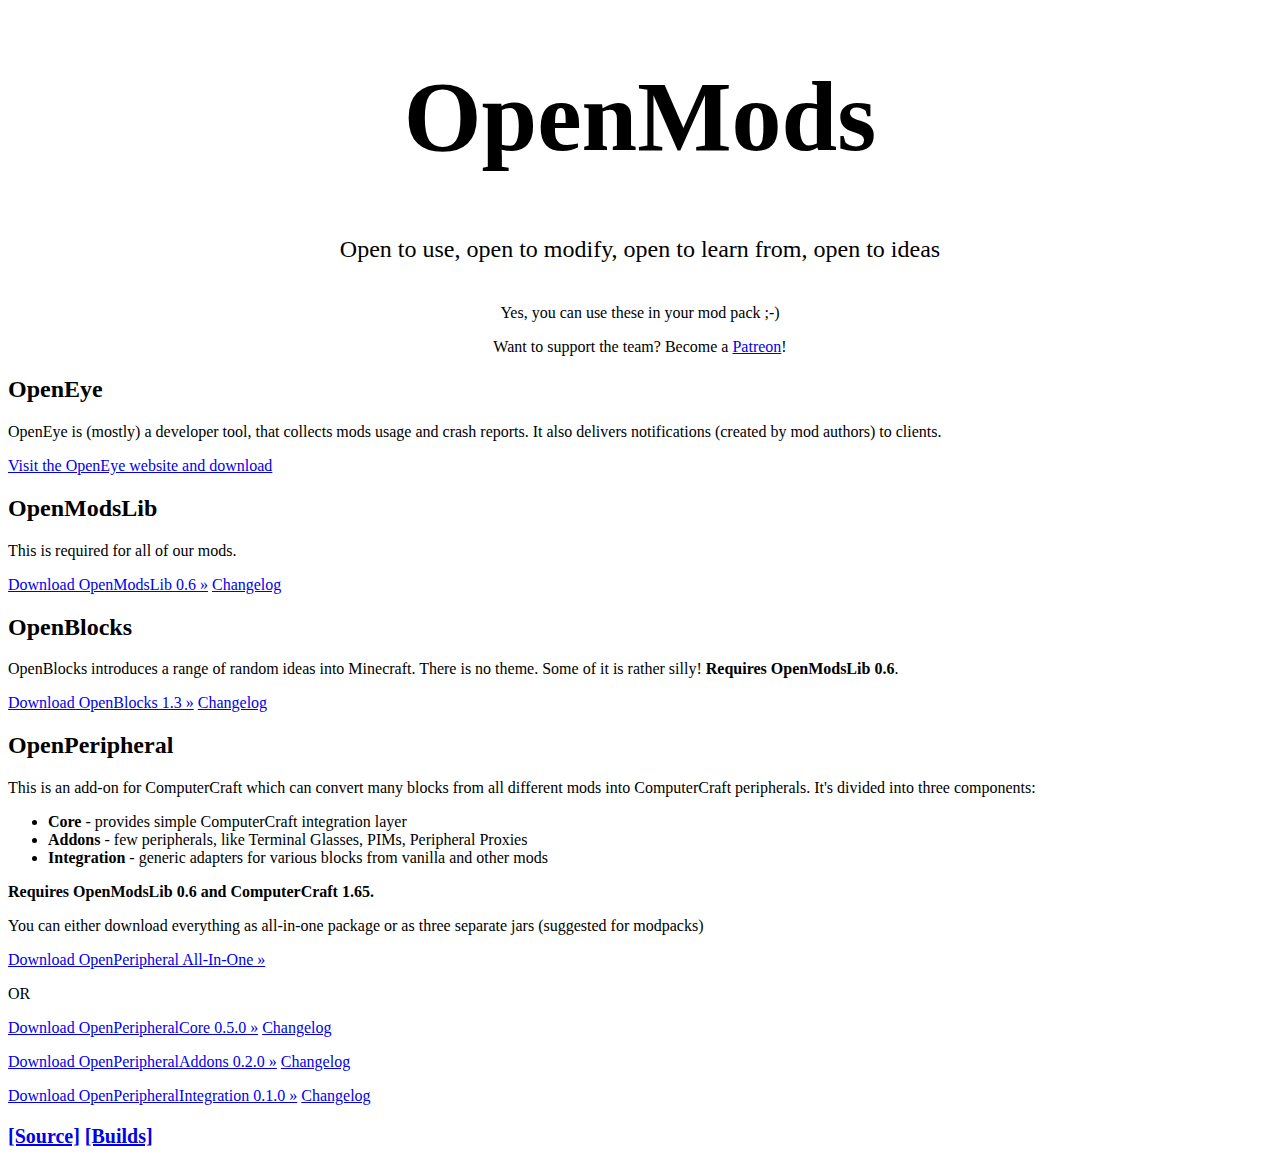
==== openmods.info/index.html @ ab1fd233 "1.7 bump" ====
<!DOCTYPE html>
<html lang="en">
    <head>
        <meta http-equiv="content-type" content="text/html; charset=UTF-8">
        <meta charset="utf-8">
        <meta http-equiv="X-UA-Compatible" content="IE=edge">
        <meta name="viewport" content="width=device-width, initial-scale=1.0">
        <meta name="description" content="OpenMods 1.7.10 release page (includes OpenBlocks 1.7.10, OpenPeripheral 1.7.10, OpenModsLib 1.7.10)">
        <meta name="author" content="">

        <title>OpenMods</title>

        <!-- Bootstrap core CSS -->
        <link href="css/bootstrap.css" rel="stylesheet">

        <!-- HTML5 shim and Respond.js IE8 support of HTML5 elements and media queries -->
        <!--[if lt IE 9]>
            <script src="https://oss.maxcdn.com/libs/html5shiv/3.7.0/html5shiv.js"></script>
            <script src="https://oss.maxcdn.com/libs/respond.js/1.3.0/respond.min.js"></script>
        <![endif]-->
        <link href="css/openmods.css" rel="stylesheet">
    </head>
    <body>
        <div class="jumbotron">
                <h1>OpenMods</h1>
                <p class="lead">Open to use, open to modify, open to learn from, open to ideas</p>
                <p style="margin-top:40px">Yes, you can use these in your mod pack ;-)</p>
                <p>Want to support the team? Become a <a href="http://www.patreon.com/openmods" target="_blank" data-tracking="patreon:jump">Patreon</a>!</p>
        </div>

        <div class="container">
            <div class="row">
                <div class="col-md-12">
                    <h2>OpenEye</h2>
                    <p>OpenEye is (mostly) a developer tool, that collects mods usage and crash reports. It also delivers notifications (created by mod authors) to clients.</p>
                    <p class="btn-group"><a class="btn btn-success" href="http://openeye.openmods.info/" target="_blank" role="button" data-tracking="openeye:jump">Visit the OpenEye website and download</a></p>
                </div>
            </div>   
            <div class="row">
                <!-- Hey Mikee, I'm going to deface your shiny page -->
                <div class="col-md-6">
                    <h2>OpenModsLib</h2>
                    <p>This is required for all of our mods.</p>
                    <p class="btn-group">
                        <a class="btn btn-success" href="downloads/OpenModsLib-1.7.10-0.6.jar" role="button" data-tracking="open_mods_lib:download:mc1.7">Download OpenModsLib 0.6 »</a>
                        <a href="https://docs.google.com/document/d/1LLZYo9rx9vVhaJDoDF6UmDt0Xio4vRGpx5c88GjyUz4/edit?usp=sharing" class="btn btn-info" target="_blank" data-tracking="open_mods_lib:jump:changelog">Changelog</a>
                    </p>
                </div>
                <div class="col-md-6">
                    <h2>OpenBlocks</h2>
                    <p>OpenBlocks introduces a range of random ideas into Minecraft. There is no theme. Some of it is rather silly! <strong>Requires OpenModsLib 0.6</strong>.</p>
                    <p class="btn-group">
                        <a class="btn btn-success" href="downloads/OpenBlocks-1.7.10-1.3.jar" role="button" data-tracking="open_blocks:download:mc1.7">Download OpenBlocks 1.3 »</a>
                        <a href="https://docs.google.com/document/d/1BqSDxmUuZduNjD4ST8fAYw02-USRynQP31AbYn1UKcw/edit?usp=sharing" class="btn btn-info" target="_blank" data-tracking="open_blocks:jump:changelog">Changelog</a>
                    </p>
                </div>
            </div>
            <div class="row">
                <div class="col-md-1"></div>
                <div class="col-md-10">
                    <h2>OpenPeripheral</h2>
                    <p>This is an add-on for ComputerCraft which can convert many blocks from all different mods into ComputerCraft peripherals.
                       It's divided into three components:<p>
                        <ul>
                            <li><strong>Core</strong> - provides simple ComputerCraft integration layer</li>
                            <li><strong>Addons</strong> - few peripherals, like Terminal Glasses, PIMs, Peripheral Proxies</li>
                            <li><strong>Integration</strong> - generic adapters for various blocks from vanilla and other mods</li>
                       </ul>
                    <p> <strong>Requires OpenModsLib 0.6 and ComputerCraft 1.65.</strong></p>
                    <p>You can either download everything as all-in-one package or as three separate jars (suggested for modpacks)</p>
                    <div class="container-fluid">
                        <div class="row">
                            <div class="col-md-5">
                                <p class="btn-group">
                                    <a class="btn btn-success" href="downloads/OpenPeripheral-1.7.10-AIO-1.jar" role="button" data-tracking="open_peripheral_aio:download:mc1_7">Download OpenPeripheral All-In-One »</a>
                                </p>
                            </div>
                            <div class="col-md-1">
                                OR
                            </div>
                            <div class="col-md-6">
                                <p class="btn-group">
                                    <a class="btn btn-success" href="downloads/OpenPeripheralCore-1.7.10-0.5.0.jar" role="button" data-tracking="open_peripheral_core:download:mc1.7">Download OpenPeripheralCore 0.5.0 »</a>
                                    <a href="https://docs.google.com/document/d/1h-wLMLlmslNj7JYLTEbaaHTUgjbVceDIp_JYi6jGRUM/edit?usp=sharing" class="btn btn-info" target="_blank" data-tracking="open_peripheral_core:jump:changelog">Changelog</a>
                                </p>
                                <p class="btn-group">
                                    <a class="btn btn-success" href="downloads/OpenPeripheralAddons-1.7.10-0.2.0.jar" role="button" data-tracking="open_peripheral_addons:download:mc1.7">Download OpenPeripheralAddons 0.2.0  »</a>
                                    <a href="https://docs.google.com/document/d/1YjFbIburoX3x-jIUUUEOkCCi8T29zgDuuQ97hpm8uxo/edit?usp=sharing" class="btn btn-info" target="_blank" data-tracking="open_peripheral_addons:jump:changelog">Changelog</a>
                                </p>
                                <p class="btn-group">
                                    <a class="btn btn-success" href="downloads/OpenPeripheralIntegration-1.7.10-0.1.0.jar" role="button" data-tracking="open_peripheral_integration:download:mc1.7">Download OpenPeripheralIntegration 0.1.0 »</a>
                                    <a href="https://docs.google.com/document/d/1B1UihKPmsTVlqV-rnputa6e9odhfdi17zhRAoF-3OtE/edit?usp=sharing" class="btn btn-info" target="_blank" data-tracking="open_peripheral_integration:jump:changelog">Changelog</a>
                                </p>
                            </div>
                        </div>
                    </div>
                </div>
                <div class="col-md-1"></div>
            </div>
            <div class="row">
                <!-- Boring, lazy footer -->
                <div class="col-md-12">
                        <p class="text-right" style="font-size: 125%; font-weight: bold">
                            <a href="https://github.com/OpenMods/" target="_blank" data-tracking="github:jump">[Source]</a>
                            <a href="http://www.openmods.info:8080/" target="_blank" data-tracking="jenkins:jump">[Builds]</a>
                        </p>
                        <!-- Hey, it's me again! I know how to HTML. Except I don't. XOXO boq -->
                </div>
            </div>
        </div> <!-- /container -->

        <!-- Scripts placed at the end of the document so the pages load faster -->
        <script src="https://code.jquery.com/jquery-1.10.2.min.js" type="text/javascript"></script>
        <script src="js/bootstrap.min.js" type="text/javascript"></script>

        <script type="text/javascript">
                        (function(i,s,o,g,r,a,m){i['GoogleAnalyticsObject']=r;i[r]=i[r]||function(){
                        (i[r].q=i[r].q||[]).push(arguments)},i[r].l=1*new Date();a=s.createElement(o),
                        m=s.getElementsByTagName(o)[0];a.async=1;a.src=g;m.parentNode.insertBefore(a,m)
                        })(window,document,'script','//www.google-analytics.com/analytics.js','ga');

                        ga('create', 'UA-50862853-1', 'openmods.info');
                        ga('send', 'pageview');
        </script>
        <script src="js/analytics-links.js" type="text/javascript"></script>
</body></html>
---- openmods.info/css/openmods.css ----
.jumbotron {
        text-align: center;
}
.jumbotron h1 {
        font-size: 100px;
        font-weight: bold;
        line-height: 1;
}
.jumbotron .lead {
        font-size: 24px;
        line-height: 1.25;
}
.jumbotron .btn {
        font-size: 21px;
        padding: 14px 24px;
}
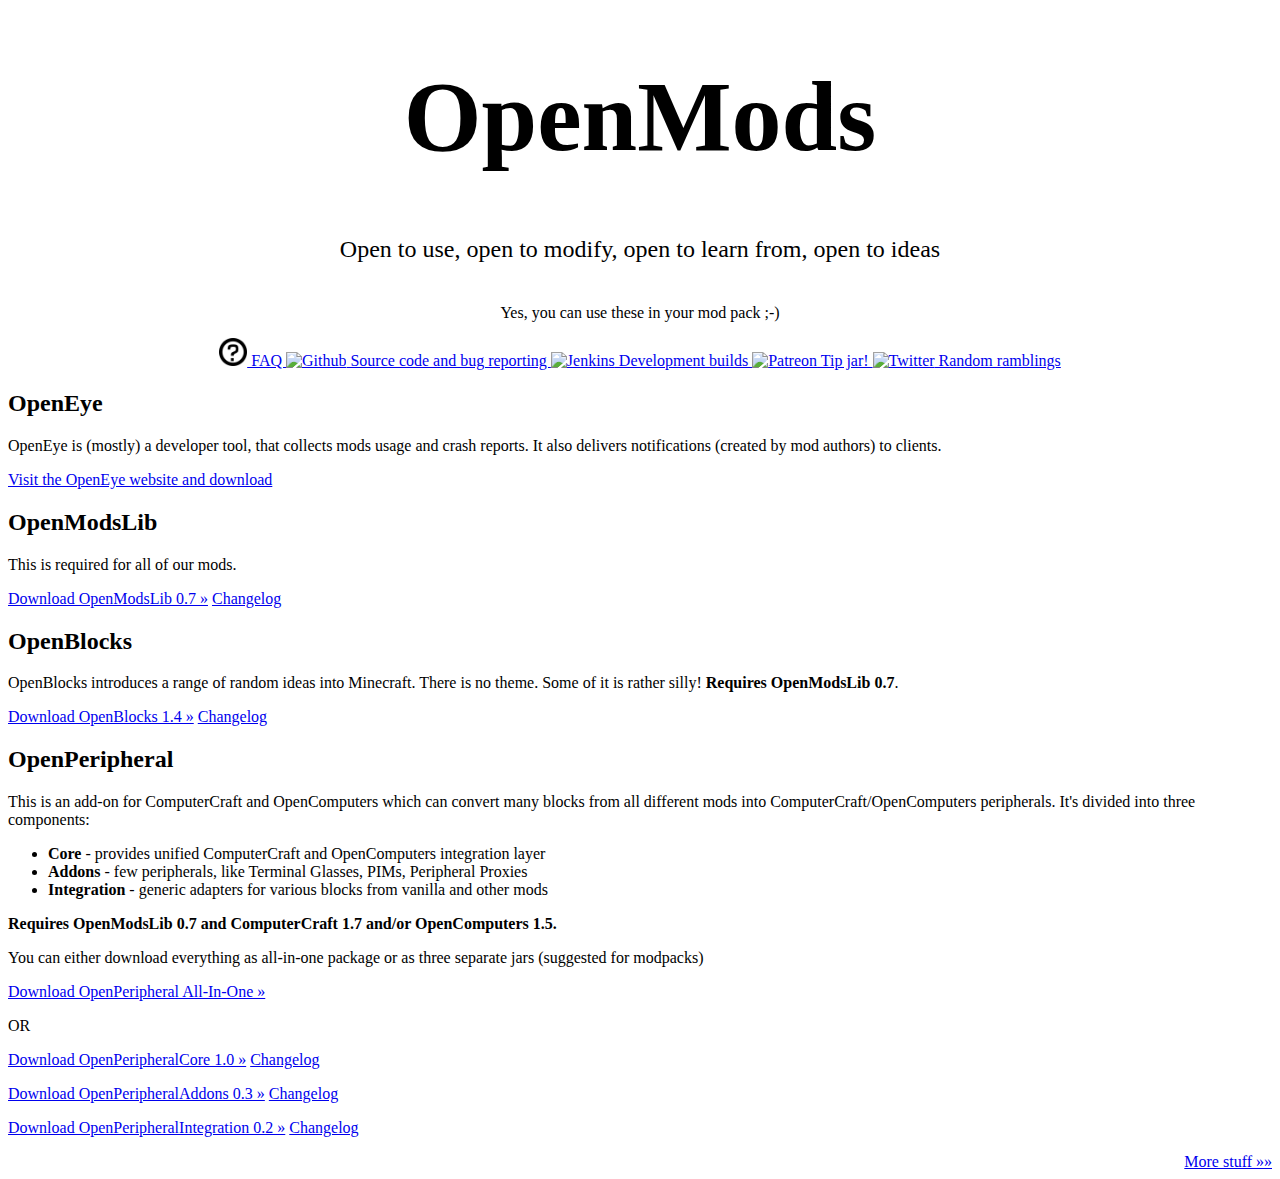
==== commit e26c44bd: "New release + FAQ" ====
--- a/openmods.info/index.html
+++ b/openmods.info/index.html
@@ -25,32 +25,54 @@
                 <h1>OpenMods</h1>
                 <p class="lead">Open to use, open to modify, open to learn from, open to ideas</p>
                 <p style="margin-top:40px">Yes, you can use these in your mod pack ;-)</p>
-                <p>Want to support the team? Become a <a href="http://www.patreon.com/openmods" target="_blank" data-tracking="patreon:jump">Patreon</a>!</p>
+                <p >
+                    <a class="btn btn-small btn-default" role="button" href="faq.html" target="_blank" data-tracking="faq:jump">
+                        <img src="images/faq.png" style="height: 1.75em;" alt="FAQ"/>
+                        FAQ
+                    </a>
+                    <a class="btn btn-small btn-default" role="button" href="https://github.com/OpenMods/" target="_blank" data-tracking="github:jump">
+                        <img src="images/github.png" style="height: 1.75em;" alt="Github"/>
+                        Source code and bug reporting
+                    </a>
+                    <a class="btn btn-small btn-default" role="button" href="http://www.openmods.info:8080/" target="_blank" data-tracking="jenkins:jump">
+                        <img src="images/jenkins.png" style="height: 1.75em;" alt="Jenkins"/>
+                        Development builds
+                    </a>
+                    <a class="btn btn-small btn-default" role="button" href="http://www.patreon.com/openmods" target="_blank" data-tracking="patreon:jump">
+                        <img src="images/patreon.png" style="height: 1.75em;" alt="Patreon"/>
+                        Tip jar!
+                    </a>
+                    <a class="btn btn-small btn-default" role="button" href="https://twitter.com/OpenMods" target="_blank" data-tracking="twitter:jump">
+                        <img src="images/twitter.png" style="height: 1.75em;" alt="Twitter"/>
+                        Random ramblings
+                    </a>
+                </p>
         </div>
 
         <div class="container">
+            <!-- Hey, it's me again! I know how to HTML. Except I don't. XOXO boq -->
             <div class="row">
                 <div class="col-md-12">
                     <h2>OpenEye</h2>
                     <p>OpenEye is (mostly) a developer tool, that collects mods usage and crash reports. It also delivers notifications (created by mod authors) to clients.</p>
                     <p class="btn-group"><a class="btn btn-success" href="http://openeye.openmods.info/" target="_blank" role="button" data-tracking="openeye:jump">Visit the OpenEye website and download</a></p>
                 </div>
-            </div>   
+            </div>
             <div class="row">
                 <!-- Hey Mikee, I'm going to deface your shiny page -->
                 <div class="col-md-6">
                     <h2>OpenModsLib</h2>
                     <p>This is required for all of our mods.</p>
                     <p class="btn-group">
-                        <a class="btn btn-success" href="downloads/OpenModsLib-1.7.10-0.6.jar" role="button" data-tracking="open_mods_lib:download:mc1.7">Download OpenModsLib 0.6 »</a>
+                        <a class="btn btn-success" href="downloads/OpenModsLib-1.7.10-0.7.jar" role="button" data-tracking="open_mods_lib:download:mc1.7">Download OpenModsLib 0.7 »</a>
                         <a href="https://docs.google.com/document/d/1LLZYo9rx9vVhaJDoDF6UmDt0Xio4vRGpx5c88GjyUz4/edit?usp=sharing" class="btn btn-info" target="_blank" data-tracking="open_mods_lib:jump:changelog">Changelog</a>
                     </p>
                 </div>
                 <div class="col-md-6">
                     <h2>OpenBlocks</h2>
-                    <p>OpenBlocks introduces a range of random ideas into Minecraft. There is no theme. Some of it is rather silly! <strong>Requires OpenModsLib 0.6</strong>.</p>
+                    <p>OpenBlocks introduces a range of random ideas into Minecraft. There is no theme. Some of it is rather silly! <strong>Requires OpenModsLib 0.7</strong>.</p>
                     <p class="btn-group">
-                        <a class="btn btn-success" href="downloads/OpenBlocks-1.7.10-1.3.jar" role="button" data-tracking="open_blocks:download:mc1.7">Download OpenBlocks 1.3 »</a>
+                        <a class="btn btn-success" href="downloads/OpenBlocks-1.7.10-1.4.jar" role="button" data-tracking="open_blocks:download:mc1.7">Download OpenBlocks 1.4 »</a>
                         <a href="https://docs.google.com/document/d/1BqSDxmUuZduNjD4ST8fAYw02-USRynQP31AbYn1UKcw/edit?usp=sharing" class="btn btn-info" target="_blank" data-tracking="open_blocks:jump:changelog">Changelog</a>
                     </p>
                 </div>
@@ -59,20 +81,20 @@
                 <div class="col-md-1"></div>
                 <div class="col-md-10">
                     <h2>OpenPeripheral</h2>
-                    <p>This is an add-on for ComputerCraft which can convert many blocks from all different mods into ComputerCraft peripherals.
+                    <p>This is an add-on for ComputerCraft and OpenComputers which can convert many blocks from all different mods into ComputerCraft/OpenComputers peripherals.
                        It's divided into three components:<p>
                         <ul>
-                            <li><strong>Core</strong> - provides simple ComputerCraft integration layer</li>
+                            <li><strong>Core</strong> - provides unified ComputerCraft and OpenComputers integration layer</li>
                             <li><strong>Addons</strong> - few peripherals, like Terminal Glasses, PIMs, Peripheral Proxies</li>
                             <li><strong>Integration</strong> - generic adapters for various blocks from vanilla and other mods</li>
                        </ul>
-                    <p> <strong>Requires OpenModsLib 0.6 and ComputerCraft 1.65.</strong></p>
+                    <p> <strong>Requires OpenModsLib 0.7 and ComputerCraft 1.7 and/or OpenComputers 1.5.</strong></p>
                     <p>You can either download everything as all-in-one package or as three separate jars (suggested for modpacks)</p>
                     <div class="container-fluid">
                         <div class="row">
                             <div class="col-md-5">
                                 <p class="btn-group">
-                                    <a class="btn btn-success" href="downloads/OpenPeripheral-1.7.10-AIO-1.jar" role="button" data-tracking="open_peripheral_aio:download:mc1_7">Download OpenPeripheral All-In-One »</a>
+                                    <a class="btn btn-success" href="downloads/OpenPeripheral-1.7.10-AIO-2.jar" role="button" data-tracking="open_peripheral_aio:download:mc1_7">Download OpenPeripheral All-In-One »</a>
                                 </p>
                             </div>
                             <div class="col-md-1">
@@ -80,15 +102,15 @@
                             </div>
                             <div class="col-md-6">
                                 <p class="btn-group">
-                                    <a class="btn btn-success" href="downloads/OpenPeripheralCore-1.7.10-0.5.0.jar" role="button" data-tracking="open_peripheral_core:download:mc1.7">Download OpenPeripheralCore 0.5.0 »</a>
+                                    <a class="btn btn-success" href="downloads/OpenPeripheralCore-1.7.10-1.0.jar" role="button" data-tracking="open_peripheral_core:download:mc1.7">Download OpenPeripheralCore 1.0 »</a>
                                     <a href="https://docs.google.com/document/d/1h-wLMLlmslNj7JYLTEbaaHTUgjbVceDIp_JYi6jGRUM/edit?usp=sharing" class="btn btn-info" target="_blank" data-tracking="open_peripheral_core:jump:changelog">Changelog</a>
                                 </p>
                                 <p class="btn-group">
-                                    <a class="btn btn-success" href="downloads/OpenPeripheralAddons-1.7.10-0.2.0.jar" role="button" data-tracking="open_peripheral_addons:download:mc1.7">Download OpenPeripheralAddons 0.2.0  »</a>
+                                    <a class="btn btn-success" href="downloads/OpenPeripheralAddons-1.7.10-0.3.jar" role="button" data-tracking="open_peripheral_addons:download:mc1.7">Download OpenPeripheralAddons 0.3  »</a>
                                     <a href="https://docs.google.com/document/d/1YjFbIburoX3x-jIUUUEOkCCi8T29zgDuuQ97hpm8uxo/edit?usp=sharing" class="btn btn-info" target="_blank" data-tracking="open_peripheral_addons:jump:changelog">Changelog</a>
                                 </p>
                                 <p class="btn-group">
-                                    <a class="btn btn-success" href="downloads/OpenPeripheralIntegration-1.7.10-0.1.0.jar" role="button" data-tracking="open_peripheral_integration:download:mc1.7">Download OpenPeripheralIntegration 0.1.0 »</a>
+                                    <a class="btn btn-success" href="downloads/OpenPeripheralIntegration-1.7.10-0.2.jar" role="button" data-tracking="open_peripheral_integration:download:mc1.7">Download OpenPeripheralIntegration 0.2 »</a>
                                     <a href="https://docs.google.com/document/d/1B1UihKPmsTVlqV-rnputa6e9odhfdi17zhRAoF-3OtE/edit?usp=sharing" class="btn btn-info" target="_blank" data-tracking="open_peripheral_integration:jump:changelog">Changelog</a>
                                 </p>
                             </div>
@@ -97,14 +119,9 @@
                 </div>
                 <div class="col-md-1"></div>
             </div>
-            <div class="row">
-                <!-- Boring, lazy footer -->
+            <div class="row" style="text-align: right;">
                 <div class="col-md-12">
-                        <p class="text-right" style="font-size: 125%; font-weight: bold">
-                            <a href="https://github.com/OpenMods/" target="_blank" data-tracking="github:jump">[Source]</a>
-                            <a href="http://www.openmods.info:8080/" target="_blank" data-tracking="jenkins:jump">[Builds]</a>
-                        </p>
-                        <!-- Hey, it's me again! I know how to HTML. Except I don't. XOXO boq -->
+                    <a class="btn btn-lg btn-primary" role="button" href="misc.html">More stuff »»</a>
                 </div>
             </div>
         </div> <!-- /container -->
--- a/openmods.info/css/openmods.css
+++ b/openmods.info/css/openmods.css
@@ -1,16 +1,46 @@
 .jumbotron {
-        text-align: center;
+    text-align: center;
 }
 .jumbotron h1 {
-        font-size: 100px;
-        font-weight: bold;
-        line-height: 1;
+    font-size: 100px;
+    font-weight: bold;
+    line-height: 1;
 }
 .jumbotron .lead {
-        font-size: 24px;
-        line-height: 1.25;
+    font-size: 24px;
+    line-height: 1.25;
 }
-.jumbotron .btn {
-        font-size: 21px;
-        padding: 14px 24px;
-}+
+.nowrap {
+    white-space:nowrap;
+}
+
+.faqHeader {
+    font-size: 27px;
+    margin: 20px;
+}
+
+.panel-heading [data-toggle="collapse"]:after {
+    font-family: 'Glyphicons Halflings';
+    content: "\e072"; /* "play" icon */
+    float: right;
+    color: #F58723;
+    font-size: 18px;
+    line-height: 22px;
+    /* rotate "play" icon from > (right arrow) to down arrow */
+    -webkit-transform: rotate(-90deg);
+    -moz-transform: rotate(-90deg);
+    -ms-transform: rotate(-90deg);
+    -o-transform: rotate(-90deg);
+    transform: rotate(-90deg);
+}
+
+.panel-heading [data-toggle="collapse"].collapsed:after {
+    /* rotate "play" icon from > (right arrow) to ^ (up arrow) */
+    -webkit-transform: rotate(90deg);
+    -moz-transform: rotate(90deg);
+    -ms-transform: rotate(90deg);
+    -o-transform: rotate(90deg);
+    transform: rotate(90deg);
+    color: #454444;
+    }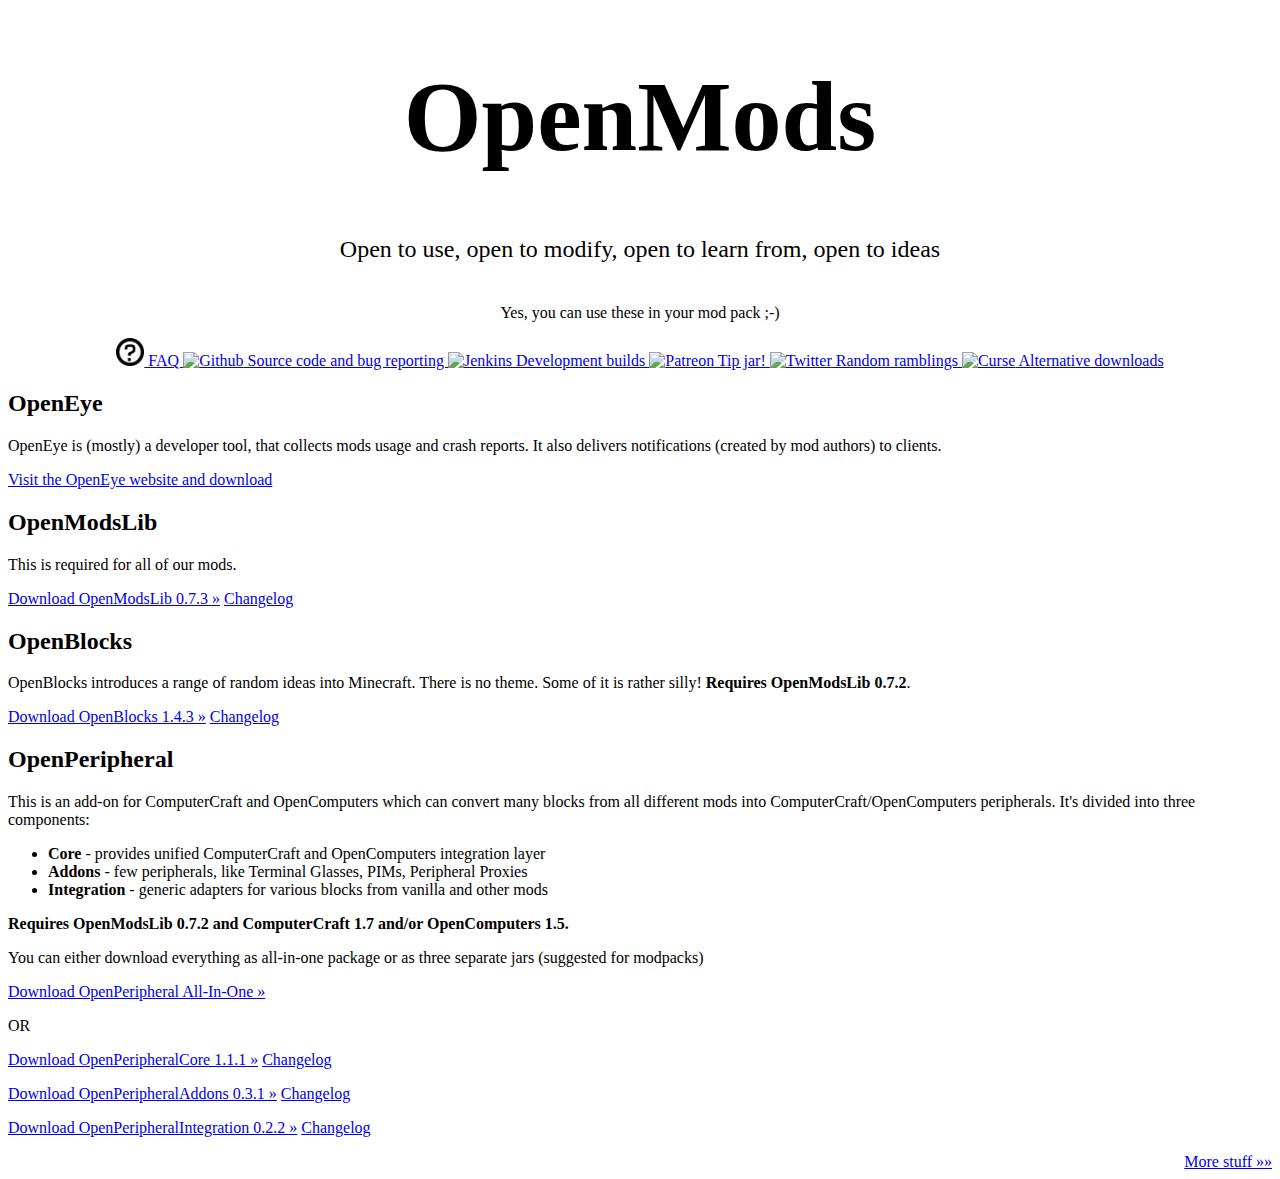
==== commit 8592c491: "Expand API, add alternative downloads, add guestion to FAQ about API" ====
--- a/openmods.info/index.html
+++ b/openmods.info/index.html
@@ -46,6 +46,10 @@
                         <img src="images/twitter.png" style="height: 1.75em;" alt="Twitter"/>
                         Random ramblings
                     </a>
+                    <a class="btn btn-small btn-default" role="button" href="http://www.curse.com/users/OpenMods/projects" target="_blank" data-tracking="curse:jump">
+                        <img src="images/curse.png" style="height: 1.75em;" alt="Curse"/>
+                        Alternative downloads
+                    </a>
                 </p>
         </div>
 
@@ -64,15 +68,15 @@
                     <h2>OpenModsLib</h2>
                     <p>This is required for all of our mods.</p>
                     <p class="btn-group">
-                        <a class="btn btn-success" href="downloads/OpenModsLib-1.7.10-0.7.jar" role="button" data-tracking="open_mods_lib:download:mc1.7">Download OpenModsLib 0.7 »</a>
+                        <a class="btn btn-success" href="downloads/OpenModsLib-1.7.10-0.7.3.jar" role="button" data-tracking="open_mods_lib:download:mc1.7">Download OpenModsLib 0.7.3 »</a>
                         <a href="https://docs.google.com/document/d/1LLZYo9rx9vVhaJDoDF6UmDt0Xio4vRGpx5c88GjyUz4/edit?usp=sharing" class="btn btn-info" target="_blank" data-tracking="open_mods_lib:jump:changelog">Changelog</a>
                     </p>
                 </div>
                 <div class="col-md-6">
                     <h2>OpenBlocks</h2>
-                    <p>OpenBlocks introduces a range of random ideas into Minecraft. There is no theme. Some of it is rather silly! <strong>Requires OpenModsLib 0.7</strong>.</p>
+                    <p>OpenBlocks introduces a range of random ideas into Minecraft. There is no theme. Some of it is rather silly! <strong>Requires OpenModsLib 0.7.2</strong>.</p>
                     <p class="btn-group">
-                        <a class="btn btn-success" href="downloads/OpenBlocks-1.7.10-1.4.jar" role="button" data-tracking="open_blocks:download:mc1.7">Download OpenBlocks 1.4 »</a>
+                        <a class="btn btn-success" href="downloads/OpenBlocks-1.7.10-1.4.3.jar" role="button" data-tracking="open_blocks:download:mc1.7">Download OpenBlocks 1.4.3 »</a>
                         <a href="https://docs.google.com/document/d/1BqSDxmUuZduNjD4ST8fAYw02-USRynQP31AbYn1UKcw/edit?usp=sharing" class="btn btn-info" target="_blank" data-tracking="open_blocks:jump:changelog">Changelog</a>
                     </p>
                 </div>
@@ -88,13 +92,13 @@
                             <li><strong>Addons</strong> - few peripherals, like Terminal Glasses, PIMs, Peripheral Proxies</li>
                             <li><strong>Integration</strong> - generic adapters for various blocks from vanilla and other mods</li>
                        </ul>
-                    <p> <strong>Requires OpenModsLib 0.7 and ComputerCraft 1.7 and/or OpenComputers 1.5.</strong></p>
+                    <p> <strong>Requires OpenModsLib 0.7.2 and ComputerCraft 1.7 and/or OpenComputers 1.5.</strong></p>
                     <p>You can either download everything as all-in-one package or as three separate jars (suggested for modpacks)</p>
                     <div class="container-fluid">
                         <div class="row">
                             <div class="col-md-5">
                                 <p class="btn-group">
-                                    <a class="btn btn-success" href="downloads/OpenPeripheral-1.7.10-AIO-2.jar" role="button" data-tracking="open_peripheral_aio:download:mc1_7">Download OpenPeripheral All-In-One »</a>
+                                    <a class="btn btn-success" href="downloads/OpenPeripheral-1.7.10-AIO-4.jar" role="button" data-tracking="open_peripheral_aio:download:mc1_7">Download OpenPeripheral All-In-One »</a>
                                 </p>
                             </div>
                             <div class="col-md-1">
@@ -102,15 +106,15 @@
                             </div>
                             <div class="col-md-6">
                                 <p class="btn-group">
-                                    <a class="btn btn-success" href="downloads/OpenPeripheralCore-1.7.10-1.0.jar" role="button" data-tracking="open_peripheral_core:download:mc1.7">Download OpenPeripheralCore 1.0 »</a>
+                                    <a class="btn btn-success" href="downloads/OpenPeripheralCore-1.7.10-1.1.1.jar" role="button" data-tracking="open_peripheral_core:download:mc1.7">Download OpenPeripheralCore 1.1.1 »</a>
                                     <a href="https://docs.google.com/document/d/1h-wLMLlmslNj7JYLTEbaaHTUgjbVceDIp_JYi6jGRUM/edit?usp=sharing" class="btn btn-info" target="_blank" data-tracking="open_peripheral_core:jump:changelog">Changelog</a>
                                 </p>
                                 <p class="btn-group">
-                                    <a class="btn btn-success" href="downloads/OpenPeripheralAddons-1.7.10-0.3.jar" role="button" data-tracking="open_peripheral_addons:download:mc1.7">Download OpenPeripheralAddons 0.3  »</a>
+                                    <a class="btn btn-success" href="downloads/OpenPeripheralAddons-1.7.10-0.3.1.jar" role="button" data-tracking="open_peripheral_addons:download:mc1.7">Download OpenPeripheralAddons 0.3.1  »</a>
                                     <a href="https://docs.google.com/document/d/1YjFbIburoX3x-jIUUUEOkCCi8T29zgDuuQ97hpm8uxo/edit?usp=sharing" class="btn btn-info" target="_blank" data-tracking="open_peripheral_addons:jump:changelog">Changelog</a>
                                 </p>
                                 <p class="btn-group">
-                                    <a class="btn btn-success" href="downloads/OpenPeripheralIntegration-1.7.10-0.2.jar" role="button" data-tracking="open_peripheral_integration:download:mc1.7">Download OpenPeripheralIntegration 0.2 »</a>
+                                    <a class="btn btn-success" href="downloads/OpenPeripheralIntegration-1.7.10-0.2.2.jar" role="button" data-tracking="open_peripheral_integration:download:mc1.7">Download OpenPeripheralIntegration 0.2.2 »</a>
                                     <a href="https://docs.google.com/document/d/1B1UihKPmsTVlqV-rnputa6e9odhfdi17zhRAoF-3OtE/edit?usp=sharing" class="btn btn-info" target="_blank" data-tracking="open_peripheral_integration:jump:changelog">Changelog</a>
                                 </p>
                             </div>
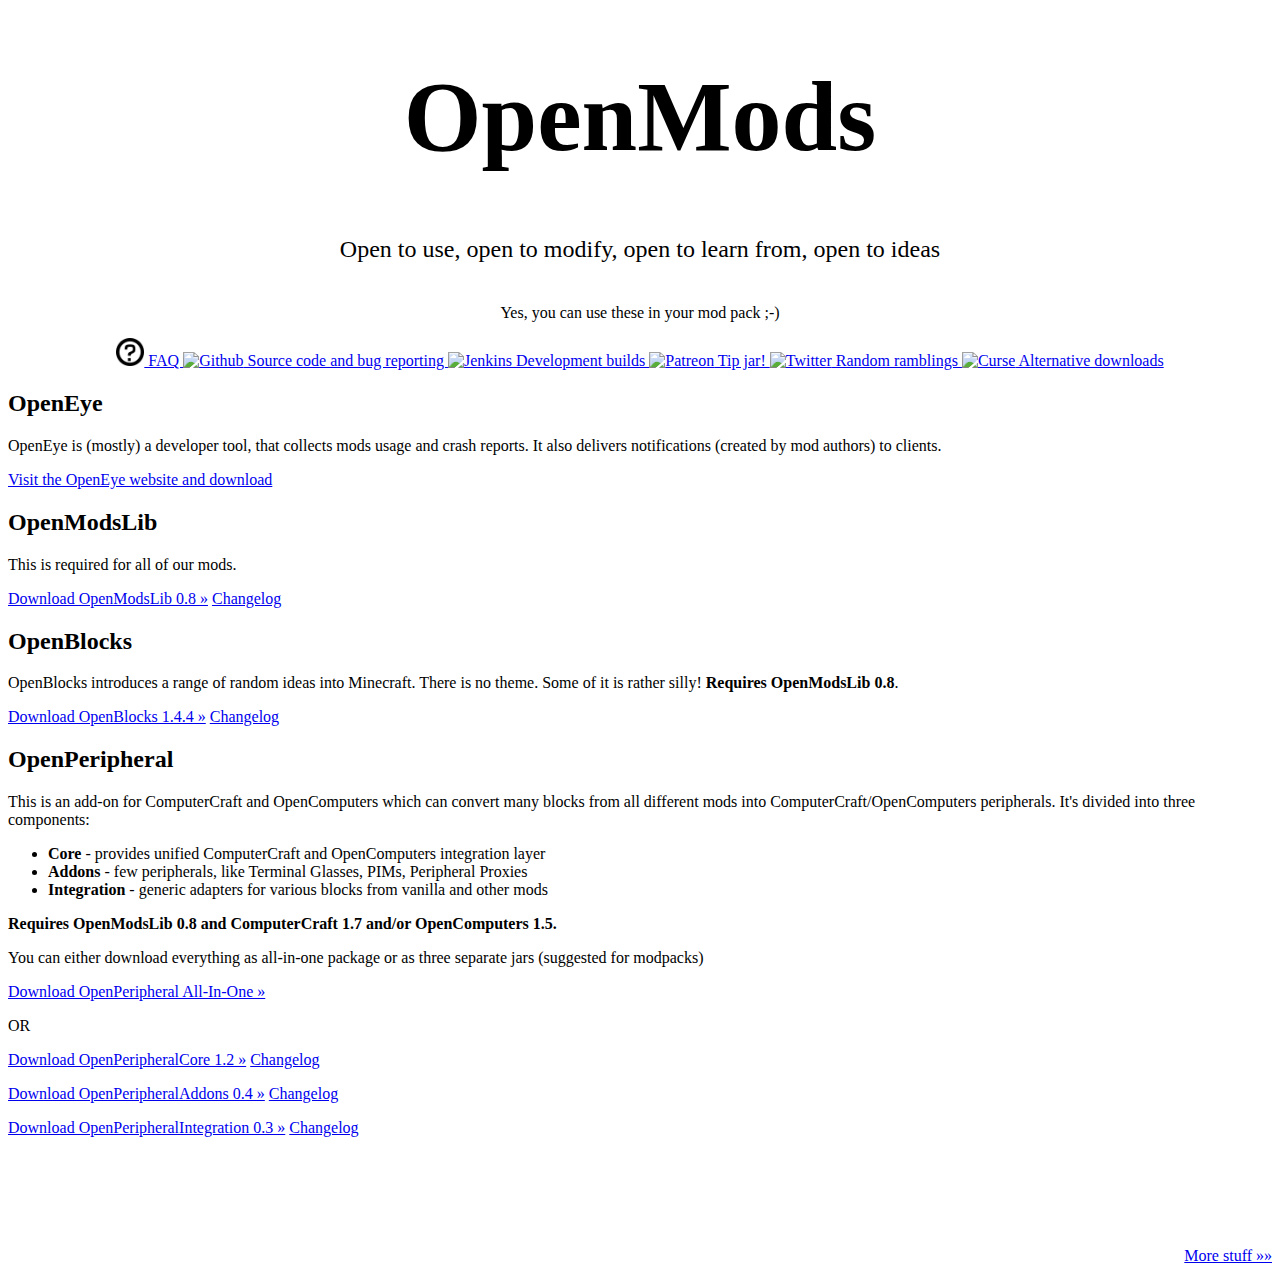
==== commit e22a766b: "New release + AdSense" ====
--- a/openmods.info/index.html
+++ b/openmods.info/index.html
@@ -68,15 +68,15 @@
                     <h2>OpenModsLib</h2>
                     <p>This is required for all of our mods.</p>
                     <p class="btn-group">
-                        <a class="btn btn-success" href="downloads/OpenModsLib-1.7.10-0.7.3.jar" role="button" data-tracking="open_mods_lib:download:mc1.7">Download OpenModsLib 0.7.3 »</a>
+                        <a class="btn btn-success" href="downloads/OpenModsLib-1.7.10-0.8.jar" role="button" data-tracking="open_mods_lib:download:mc1.7">Download OpenModsLib 0.8 »</a>
                         <a href="https://docs.google.com/document/d/1LLZYo9rx9vVhaJDoDF6UmDt0Xio4vRGpx5c88GjyUz4/edit?usp=sharing" class="btn btn-info" target="_blank" data-tracking="open_mods_lib:jump:changelog">Changelog</a>
                     </p>
                 </div>
                 <div class="col-md-6">
                     <h2>OpenBlocks</h2>
-                    <p>OpenBlocks introduces a range of random ideas into Minecraft. There is no theme. Some of it is rather silly! <strong>Requires OpenModsLib 0.7.2</strong>.</p>
+                    <p>OpenBlocks introduces a range of random ideas into Minecraft. There is no theme. Some of it is rather silly! <strong>Requires OpenModsLib 0.8</strong>.</p>
                     <p class="btn-group">
-                        <a class="btn btn-success" href="downloads/OpenBlocks-1.7.10-1.4.3.jar" role="button" data-tracking="open_blocks:download:mc1.7">Download OpenBlocks 1.4.3 »</a>
+                        <a class="btn btn-success" href="downloads/OpenBlocks-1.7.10-1.4.4.jar" role="button" data-tracking="open_blocks:download:mc1.7">Download OpenBlocks 1.4.4 »</a>
                         <a href="https://docs.google.com/document/d/1BqSDxmUuZduNjD4ST8fAYw02-USRynQP31AbYn1UKcw/edit?usp=sharing" class="btn btn-info" target="_blank" data-tracking="open_blocks:jump:changelog">Changelog</a>
                     </p>
                 </div>
@@ -92,13 +92,13 @@
                             <li><strong>Addons</strong> - few peripherals, like Terminal Glasses, PIMs, Peripheral Proxies</li>
                             <li><strong>Integration</strong> - generic adapters for various blocks from vanilla and other mods</li>
                        </ul>
-                    <p> <strong>Requires OpenModsLib 0.7.2 and ComputerCraft 1.7 and/or OpenComputers 1.5.</strong></p>
+                    <p> <strong>Requires OpenModsLib 0.8 and ComputerCraft 1.7 and/or OpenComputers 1.5.</strong></p>
                     <p>You can either download everything as all-in-one package or as three separate jars (suggested for modpacks)</p>
                     <div class="container-fluid">
                         <div class="row">
                             <div class="col-md-5">
                                 <p class="btn-group">
-                                    <a class="btn btn-success" href="downloads/OpenPeripheral-1.7.10-AIO-4.jar" role="button" data-tracking="open_peripheral_aio:download:mc1_7">Download OpenPeripheral All-In-One »</a>
+                                    <a class="btn btn-success" href="downloads/OpenPeripheral-1.7.10-AIO-5.jar" role="button" data-tracking="open_peripheral_aio:download:mc1_7">Download OpenPeripheral All-In-One »</a>
                                 </p>
                             </div>
                             <div class="col-md-1">
@@ -106,15 +106,15 @@
                             </div>
                             <div class="col-md-6">
                                 <p class="btn-group">
-                                    <a class="btn btn-success" href="downloads/OpenPeripheralCore-1.7.10-1.1.1.jar" role="button" data-tracking="open_peripheral_core:download:mc1.7">Download OpenPeripheralCore 1.1.1 »</a>
+                                    <a class="btn btn-success" href="downloads/OpenPeripheralCore-1.7.10-1.2.jar" role="button" data-tracking="open_peripheral_core:download:mc1.7">Download OpenPeripheralCore 1.2 »</a>
                                     <a href="https://docs.google.com/document/d/1h-wLMLlmslNj7JYLTEbaaHTUgjbVceDIp_JYi6jGRUM/edit?usp=sharing" class="btn btn-info" target="_blank" data-tracking="open_peripheral_core:jump:changelog">Changelog</a>
                                 </p>
                                 <p class="btn-group">
-                                    <a class="btn btn-success" href="downloads/OpenPeripheralAddons-1.7.10-0.3.1.jar" role="button" data-tracking="open_peripheral_addons:download:mc1.7">Download OpenPeripheralAddons 0.3.1  »</a>
+                                    <a class="btn btn-success" href="downloads/OpenPeripheralAddons-1.7.10-0.4.jar" role="button" data-tracking="open_peripheral_addons:download:mc1.7">Download OpenPeripheralAddons 0.4 »</a>
                                     <a href="https://docs.google.com/document/d/1YjFbIburoX3x-jIUUUEOkCCi8T29zgDuuQ97hpm8uxo/edit?usp=sharing" class="btn btn-info" target="_blank" data-tracking="open_peripheral_addons:jump:changelog">Changelog</a>
                                 </p>
                                 <p class="btn-group">
-                                    <a class="btn btn-success" href="downloads/OpenPeripheralIntegration-1.7.10-0.2.2.jar" role="button" data-tracking="open_peripheral_integration:download:mc1.7">Download OpenPeripheralIntegration 0.2.2 »</a>
+                                    <a class="btn btn-success" href="downloads/OpenPeripheralIntegration-1.7.10-0.3.jar" role="button" data-tracking="open_peripheral_integration:download:mc1.7">Download OpenPeripheralIntegration 0.3 »</a>
                                     <a href="https://docs.google.com/document/d/1B1UihKPmsTVlqV-rnputa6e9odhfdi17zhRAoF-3OtE/edit?usp=sharing" class="btn btn-info" target="_blank" data-tracking="open_peripheral_integration:jump:changelog">Changelog</a>
                                 </p>
                             </div>
@@ -123,8 +123,20 @@
                 </div>
                 <div class="col-md-1"></div>
             </div>
-            <div class="row" style="text-align: right;">
-                <div class="col-md-12">
+            <div class="row">
+                <div class="col-md-1"></div>
+                <div class="col-md-10">
+                    <script async src="//pagead2.googlesyndication.com/pagead/js/adsbygoogle.js"></script>
+                    <!-- OpenMods -->
+                    <ins class="adsbygoogle"
+                         style="display:inline-block;width:728px;height:90px"
+                         data-ad-client="ca-pub-1567197405825623"
+                         data-ad-slot="8380157993"></ins>
+                    <script>
+                    (adsbygoogle = window.adsbygoogle || []).push({});
+                    </script>
+                </div>
+                <div class="col-md-1" style="text-align: right;">
                     <a class="btn btn-lg btn-primary" role="button" href="misc.html">More stuff »»</a>
                 </div>
             </div>
